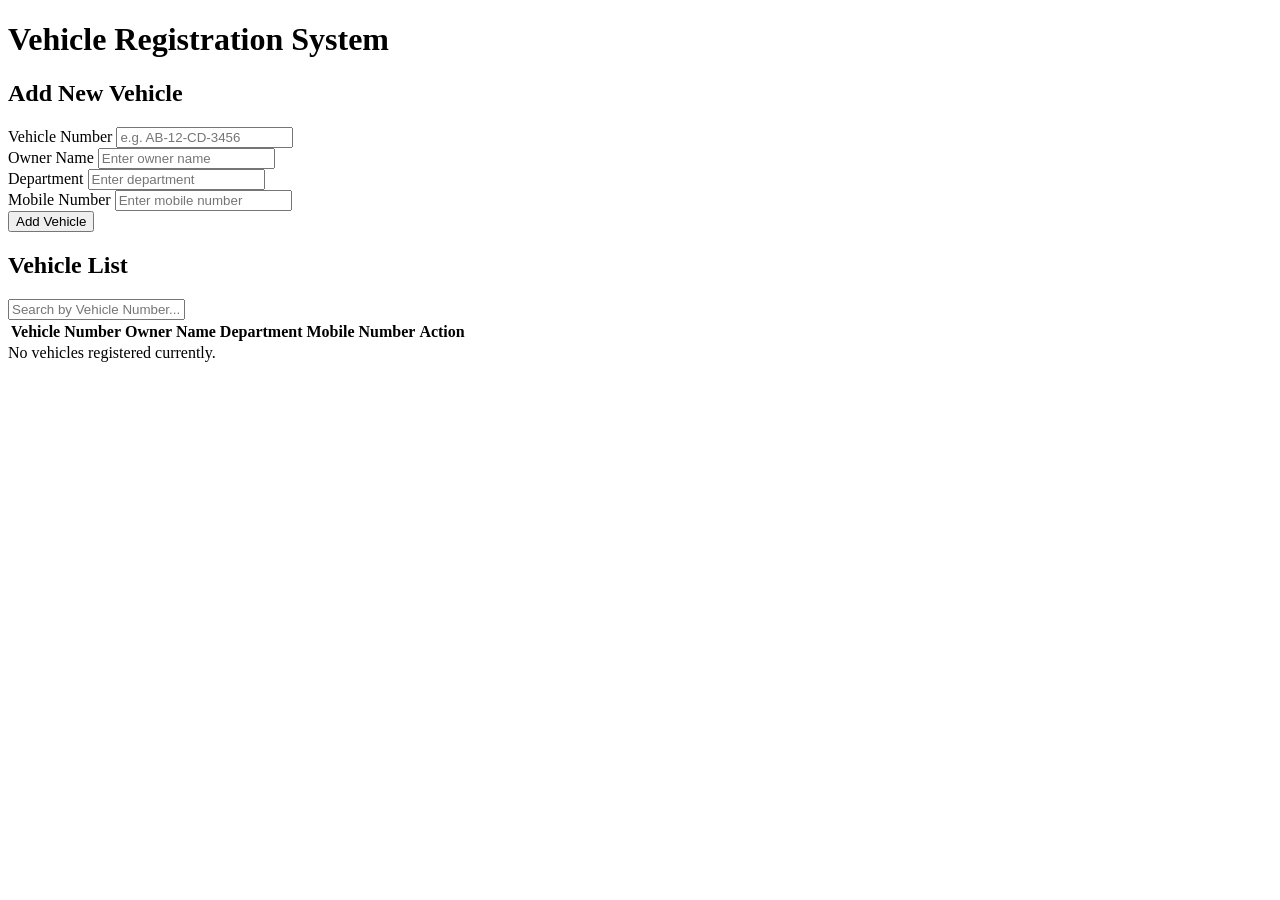
==== Index.html @ dead6cb0 "Create Index.html" ====
<!DOCTYPE html>
<html lang="en">
<head>
    <meta charset="UTF-8">
    <meta name="viewport" content="width=device-width, initial-scale=1.0">
    <title>Vehicle Registration System</title>
    <link rel="stylesheet" href="style.css">
    <!-- Google Fonts for modern typography -->
    <link href="https://fonts.googleapis.com/css2?family=Inter:wght@400;500;600&display=swap" rel="stylesheet">
</head>
<body>
    <header class="header-bar">
        <h1>Vehicle Registration System</h1>
    </header>

    <main class="container">
        <!-- Form Section -->
        <section class="form-section">
            <h2>Add New Vehicle</h2>
            <form id="vehicleForm">
                <div class="input-group">
                    <label for="vehicleNumber">Vehicle Number</label>
                    <input type="text" id="vehicleNumber" name="vehicleNumber" required placeholder="e.g. AB-12-CD-3456">
                </div>
                <div class="input-group">
                    <label for="ownerName">Owner Name</label>
                    <input type="text" id="ownerName" name="ownerName" required placeholder="Enter owner name">
                </div>
                <div class="input-group">
                    <label for="department">Department</label>
                    <input type="text" id="department" name="department" required placeholder="Enter department">
                </div>
                <div class="input-group">
                    <label for="mobileNumber">Mobile Number</label>
                    <input type="tel" id="mobileNumber" name="mobileNumber" required placeholder="Enter mobile number">
                </div>
                <button type="submit" class="btn-primary">Add Vehicle</button>
            </form>
        </section>

        <!-- List Section -->
        <section class="list-section">
    <h2>Vehicle List</h2>

    <!-- 🔍 Search Box (ADD HERE) -->
    <div class="search-box">
        <input 
            type="text" 
            id="searchInput" 
            placeholder="Search by Vehicle Number..." 
            onkeyup="searchVehicle()"
        >
    </div>

    <div class="table-container">
        <table id="vehicleTable">
            <thead>
                <tr>
                    <th>Vehicle Number</th>
                    <th>Owner Name</th>
                    <th>Department</th>
                    <th>Mobile Number</th>
                    <th>Action</th>
                </tr>
            </thead>
            <tbody id="vehicleListBody">
                <!-- Vehicle rows will be inserted here dynamically -->
            </tbody>
        </table>
    </div>

    <div id="emptyMessage" class="empty-message">
        No vehicles registered currently.
    </div>
</section>
    </main>

    <script src="script.js"></script>
</body>
</html>
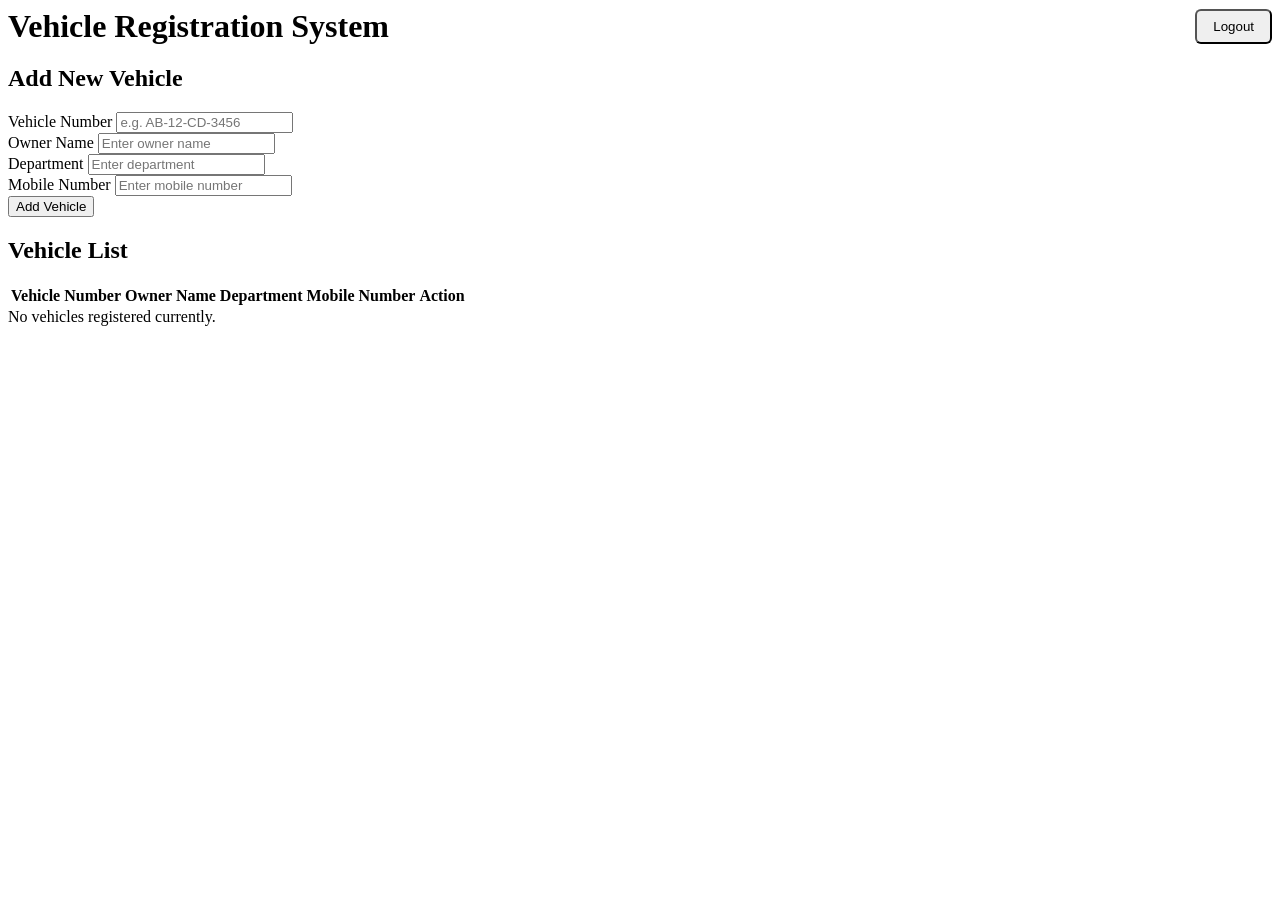
==== commit af1a75a7: "Update Index.html" ====
--- a/Index.html
+++ b/Index.html
@@ -9,8 +9,9 @@
     <link href="https://fonts.googleapis.com/css2?family=Inter:wght@400;500;600&display=swap" rel="stylesheet">
 </head>
 <body>
-    <header class="header-bar">
-        <h1>Vehicle Registration System</h1>
+    <header class="header-bar" style="display: flex; justify-content: space-between; align-items: center;">
+        <h1 style="margin: 0;">Vehicle Registration System</h1>
+        <button id="logoutBtn" class="btn-delete" style="margin: 0; padding: 0.5rem 1rem; border-radius: 6px;">Logout</button>
     </header>
 
     <main class="container">
@@ -40,42 +41,29 @@
 
         <!-- List Section -->
         <section class="list-section">
-    <h2>Vehicle List</h2>
-
-    <!-- 🔍 Search Box (ADD HERE) -->
-    <div class="search-box">
-        <input 
-            type="text" 
-            id="searchInput" 
-            placeholder="Search by Vehicle Number..." 
-            onkeyup="searchVehicle()"
-        >
-    </div>
-
-    <div class="table-container">
-        <table id="vehicleTable">
-            <thead>
-                <tr>
-                    <th>Vehicle Number</th>
-                    <th>Owner Name</th>
-                    <th>Department</th>
-                    <th>Mobile Number</th>
-                    <th>Action</th>
-                </tr>
-            </thead>
-            <tbody id="vehicleListBody">
-                <!-- Vehicle rows will be inserted here dynamically -->
-            </tbody>
-        </table>
-    </div>
-
-    <div id="emptyMessage" class="empty-message">
-        No vehicles registered currently.
-    </div>
-</section>
+            <h2>Vehicle List</h2>
+            <div class="table-container">
+                <table id="vehicleTable">
+                    <thead>
+                        <tr>
+                            <th>Vehicle Number</th>
+                            <th>Owner Name</th>
+                            <th>Department</th>
+                            <th>Mobile Number</th>
+                            <th>Action</th>
+                        </tr>
+                    </thead>
+                    <tbody id="vehicleListBody">
+                        <!-- Vehicle rows will be inserted here dynamically -->
+                    </tbody>
+                </table>
+            </div>
+            <div id="emptyMessage" class="empty-message">
+                No vehicles registered currently.
+            </div>
+        </section>
     </main>
 
     <script src="script.js"></script>
 </body>
 </html>
-
